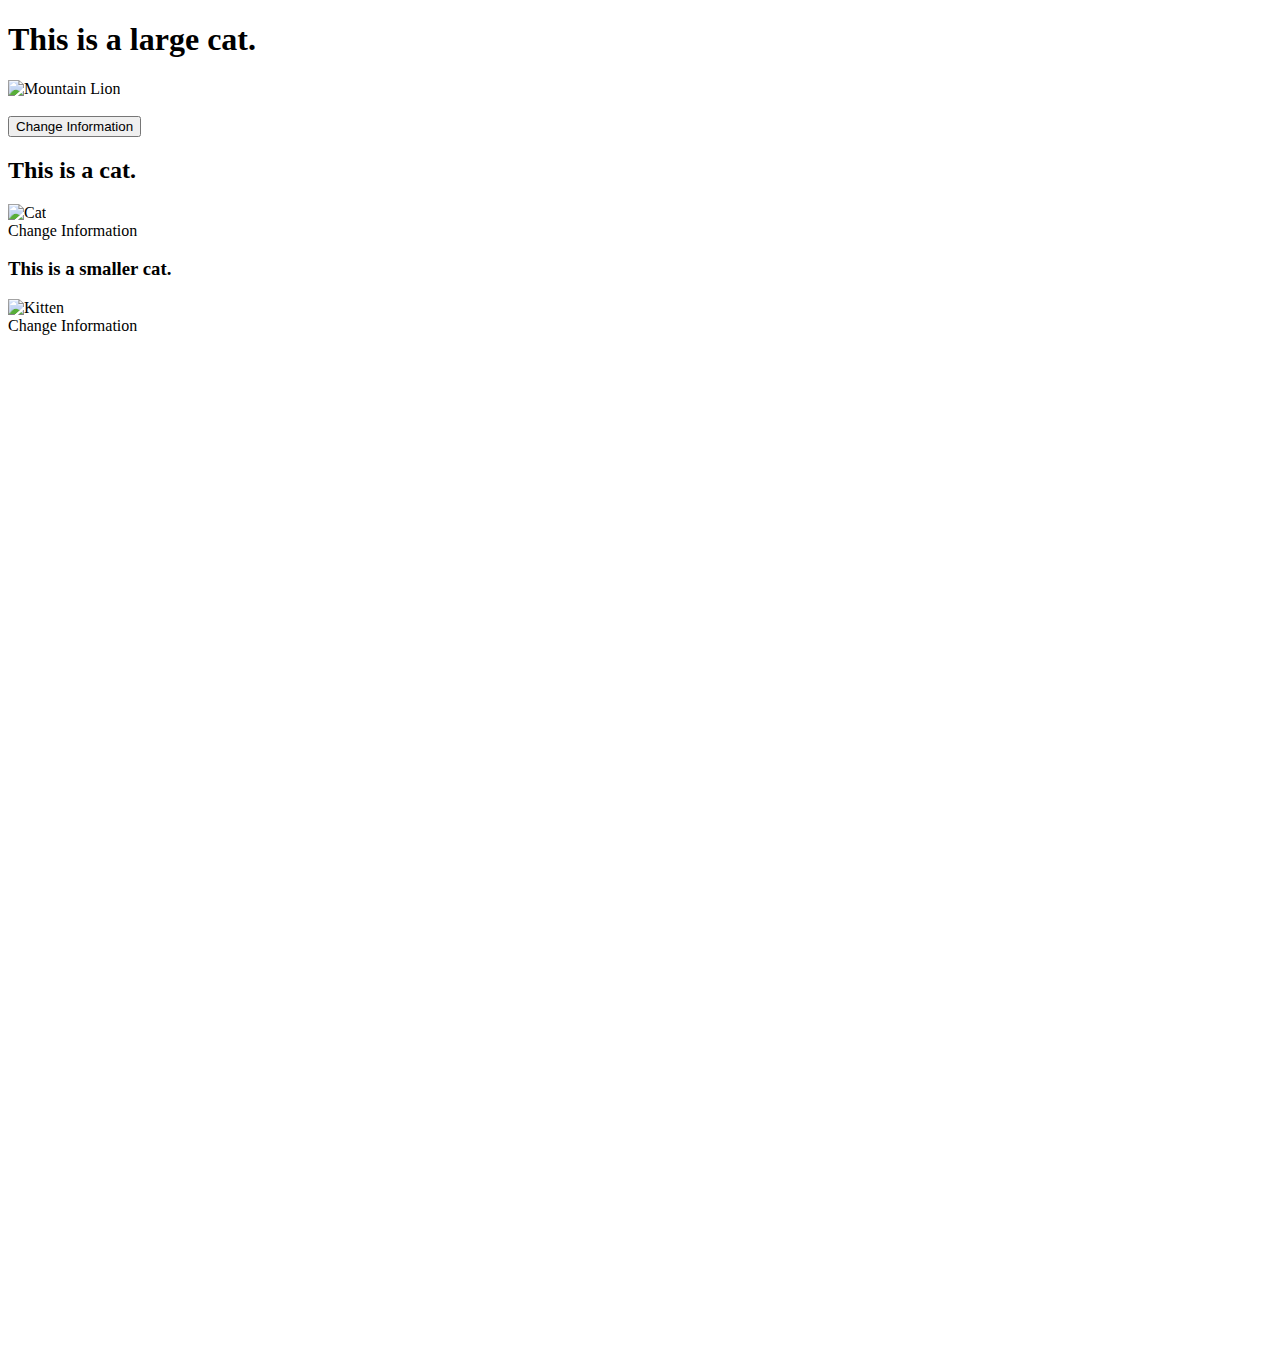
==== HW-8/index.html @ 223aa126 "Create index.html" ====
<!doctype html>
<html>
<head>
<meta charset="utf-8">
<title>HW 8</title>
 <script src="https://ajax.googleapis.com/ajax/libs/jquery/3.3.1/jquery.min.js"></script>
<script src="HW-8.js"></script>
<link rel="stylesheet" href="HW-8.css">
</head>

<body>

		<h1>This is a large cat.</h1>
		<div>
		<img src="Media/Mountain.jpg" alt="Mountain Lion" width="500" height="400">
		</div>
		<br>
		<button>Change Information</button>

		<h2>This is a cat.</h2>
		<div1>
		<img src="Media/Cat.jpg" alt="Cat" width="500" height="400">
		</div1>
		<br>
		<button1>Change Information</button1>

		<h3>This is a smaller cat.</h3>
		<div2>
		<img src="Media/Kitten.jpg" alt="Kitten" width="500" height="400">
		</div2>
		<br>
		<button2>Change Information</button2>
		<br>	
	
	<canvas id="drawing" width="2000" height="1000"></canvas>
	
</body>
</html>
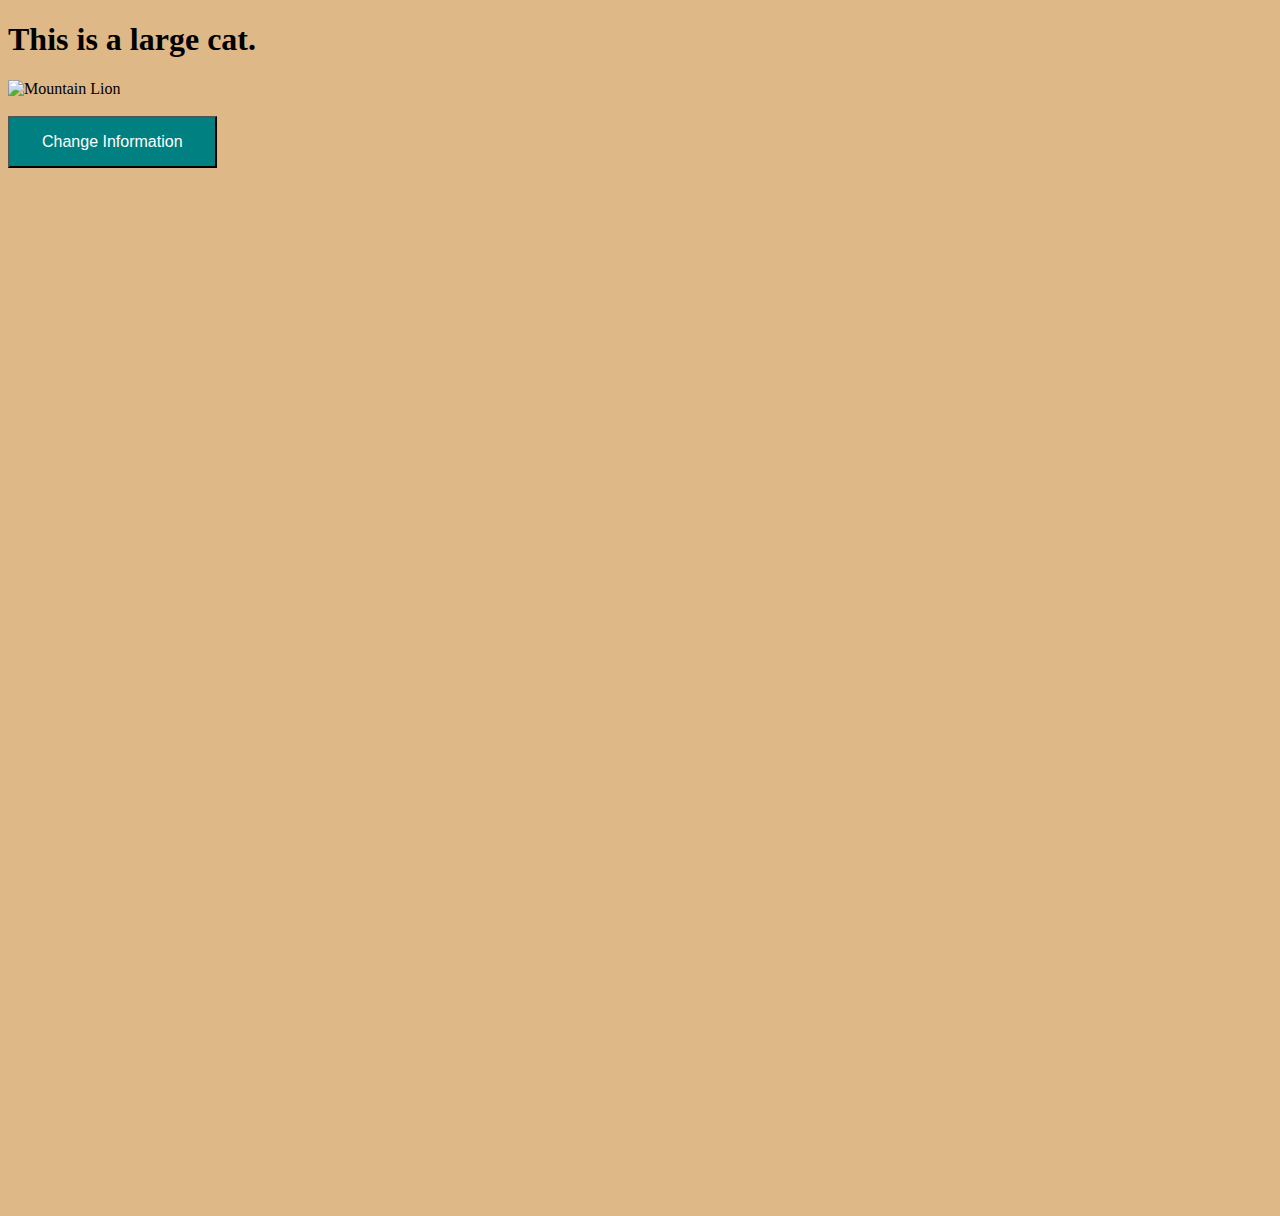
==== commit 918f57c7: "Update index.html" ====
--- a/HW-8/index.html
+++ b/HW-8/index.html
@@ -4,8 +4,8 @@
 <meta charset="utf-8">
 <title>HW 8</title>
  <script src="https://ajax.googleapis.com/ajax/libs/jquery/3.3.1/jquery.min.js"></script>
-<script src="HW-8.js"></script>
-<link rel="stylesheet" href="HW-8.css">
+<script src="./HW-8.js"></script>
+<link rel="stylesheet" href="./HW-8.css">
 </head>
 
 <body>
--- a/HW-8/HW-8.css
+++ b/HW-8/HW-8.css
@@ -0,0 +1,39 @@
+@charset "utf-8";
+/* CSS Document */
+
+button {
+  background-color: teal;
+  color: white;
+  padding: 15px 32px;
+  text-align: center;
+  text-decoration: none;
+  display: inline-block;
+  font-size: 16px;
+
+}
+
+button1 {
+  background-color: teal;
+  color: white;
+  padding: 15px 32px;
+  text-align: center;
+  text-decoration: none;
+  display: inline-block;
+  font-size: 16px;
+
+}
+
+button2 {
+  background-color: teal;
+  color: white;
+  padding: 15px 32px;
+  text-align: center;
+  text-decoration: none;
+  display: inline-block;
+  font-size: 16px;
+
+}
+
+body {
+	background-color: burlywood;
+}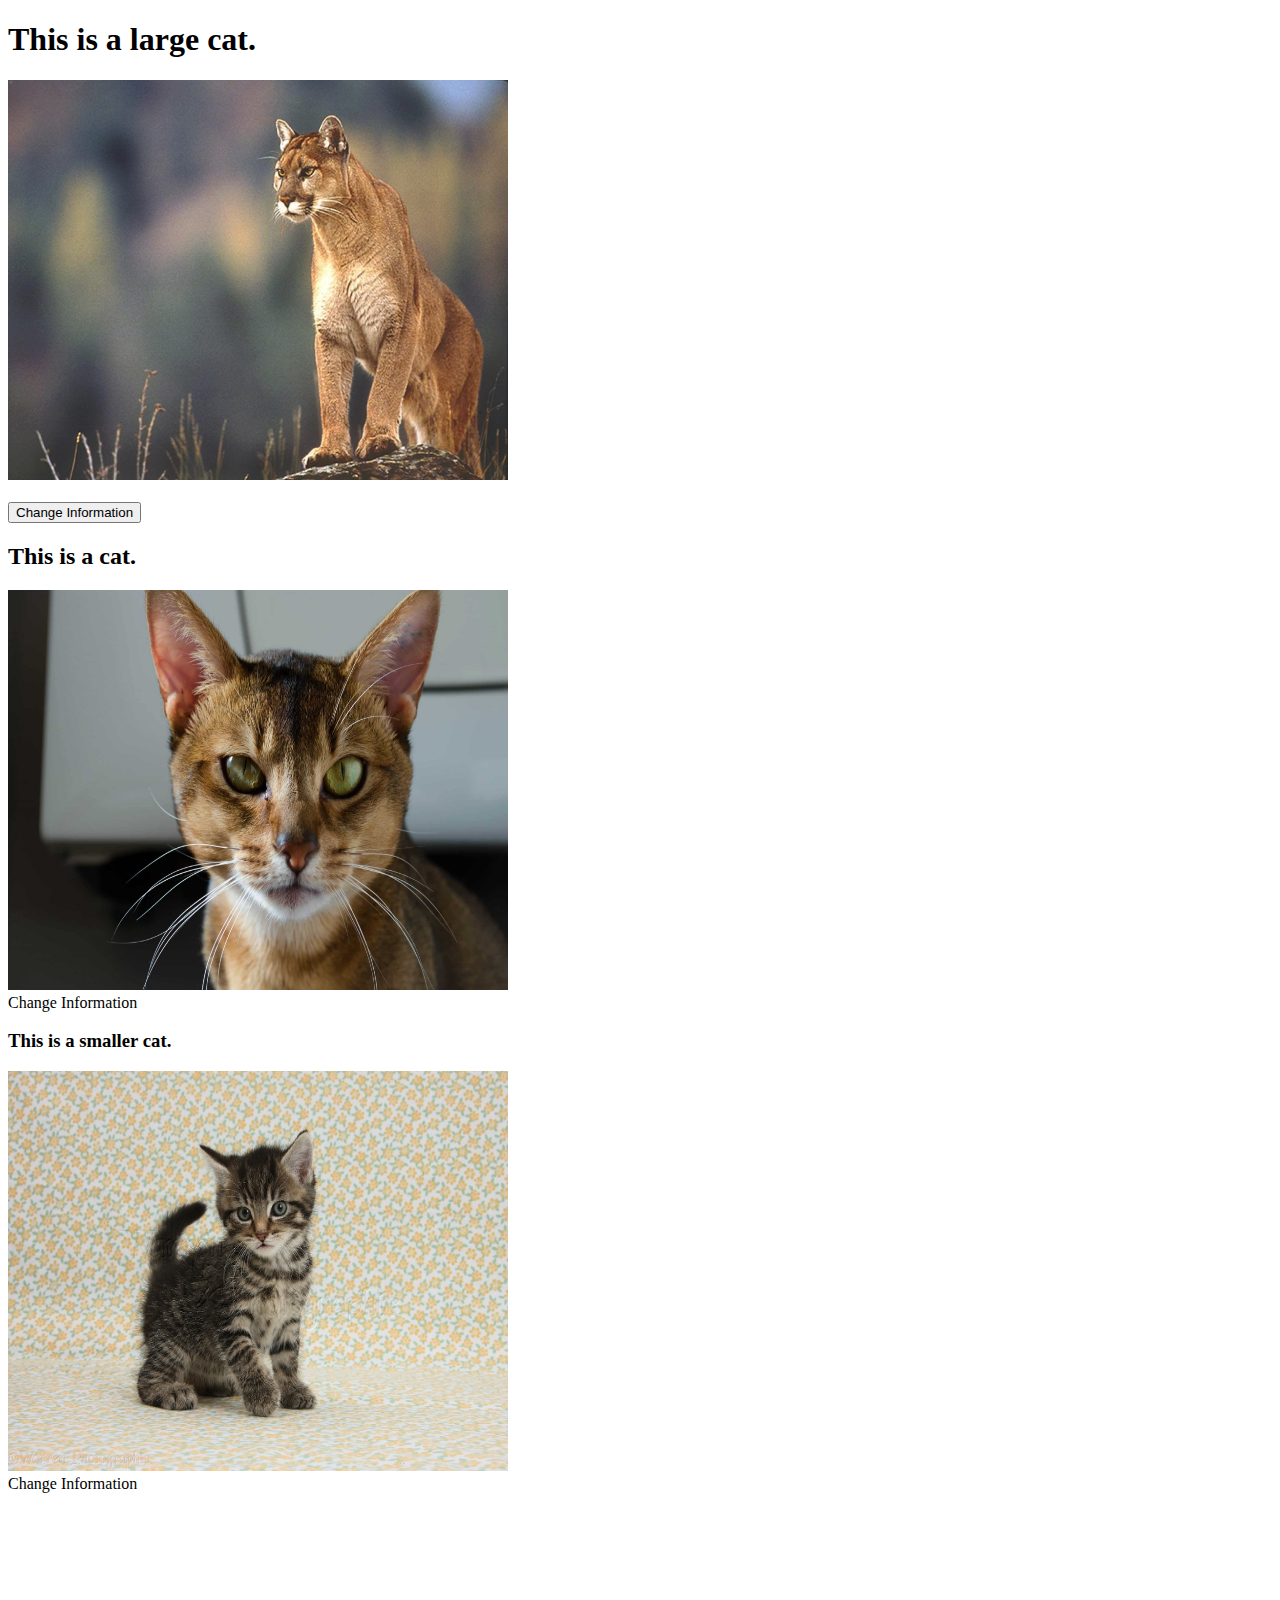
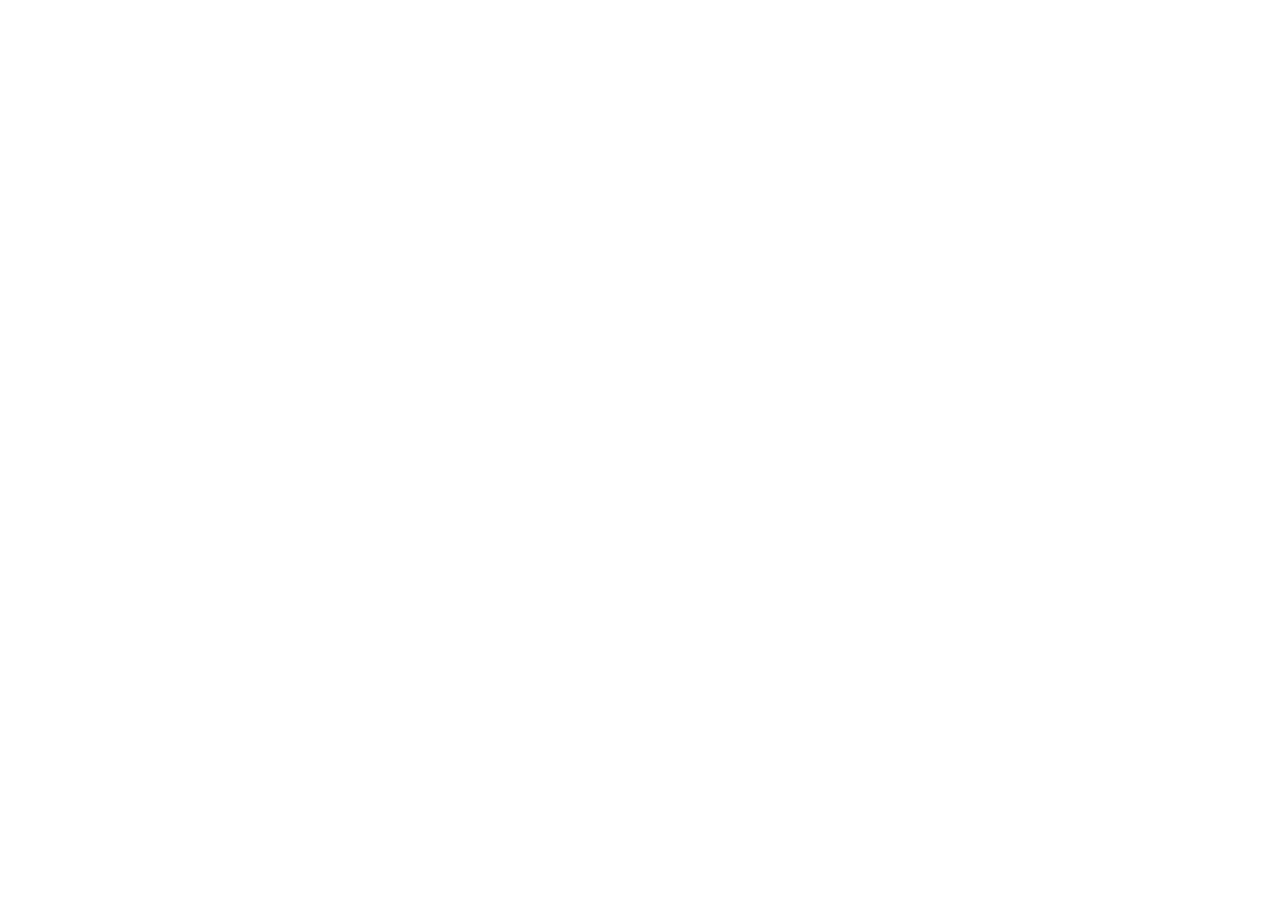
==== commit a5bf8352: "Update index.html" ====
--- a/HW-8/index.html
+++ b/HW-8/index.html
@@ -4,8 +4,8 @@
 <meta charset="utf-8">
 <title>HW 8</title>
  <script src="https://ajax.googleapis.com/ajax/libs/jquery/3.3.1/jquery.min.js"></script>
-<script src="./HW-8.js"></script>
-<link rel="stylesheet" href="./HW-8.css">
+<script src="./HW-8/HW-8.js"></script>
+<link rel="stylesheet" href="./HW-8/HW-8.css">
 </head>
 
 <body>
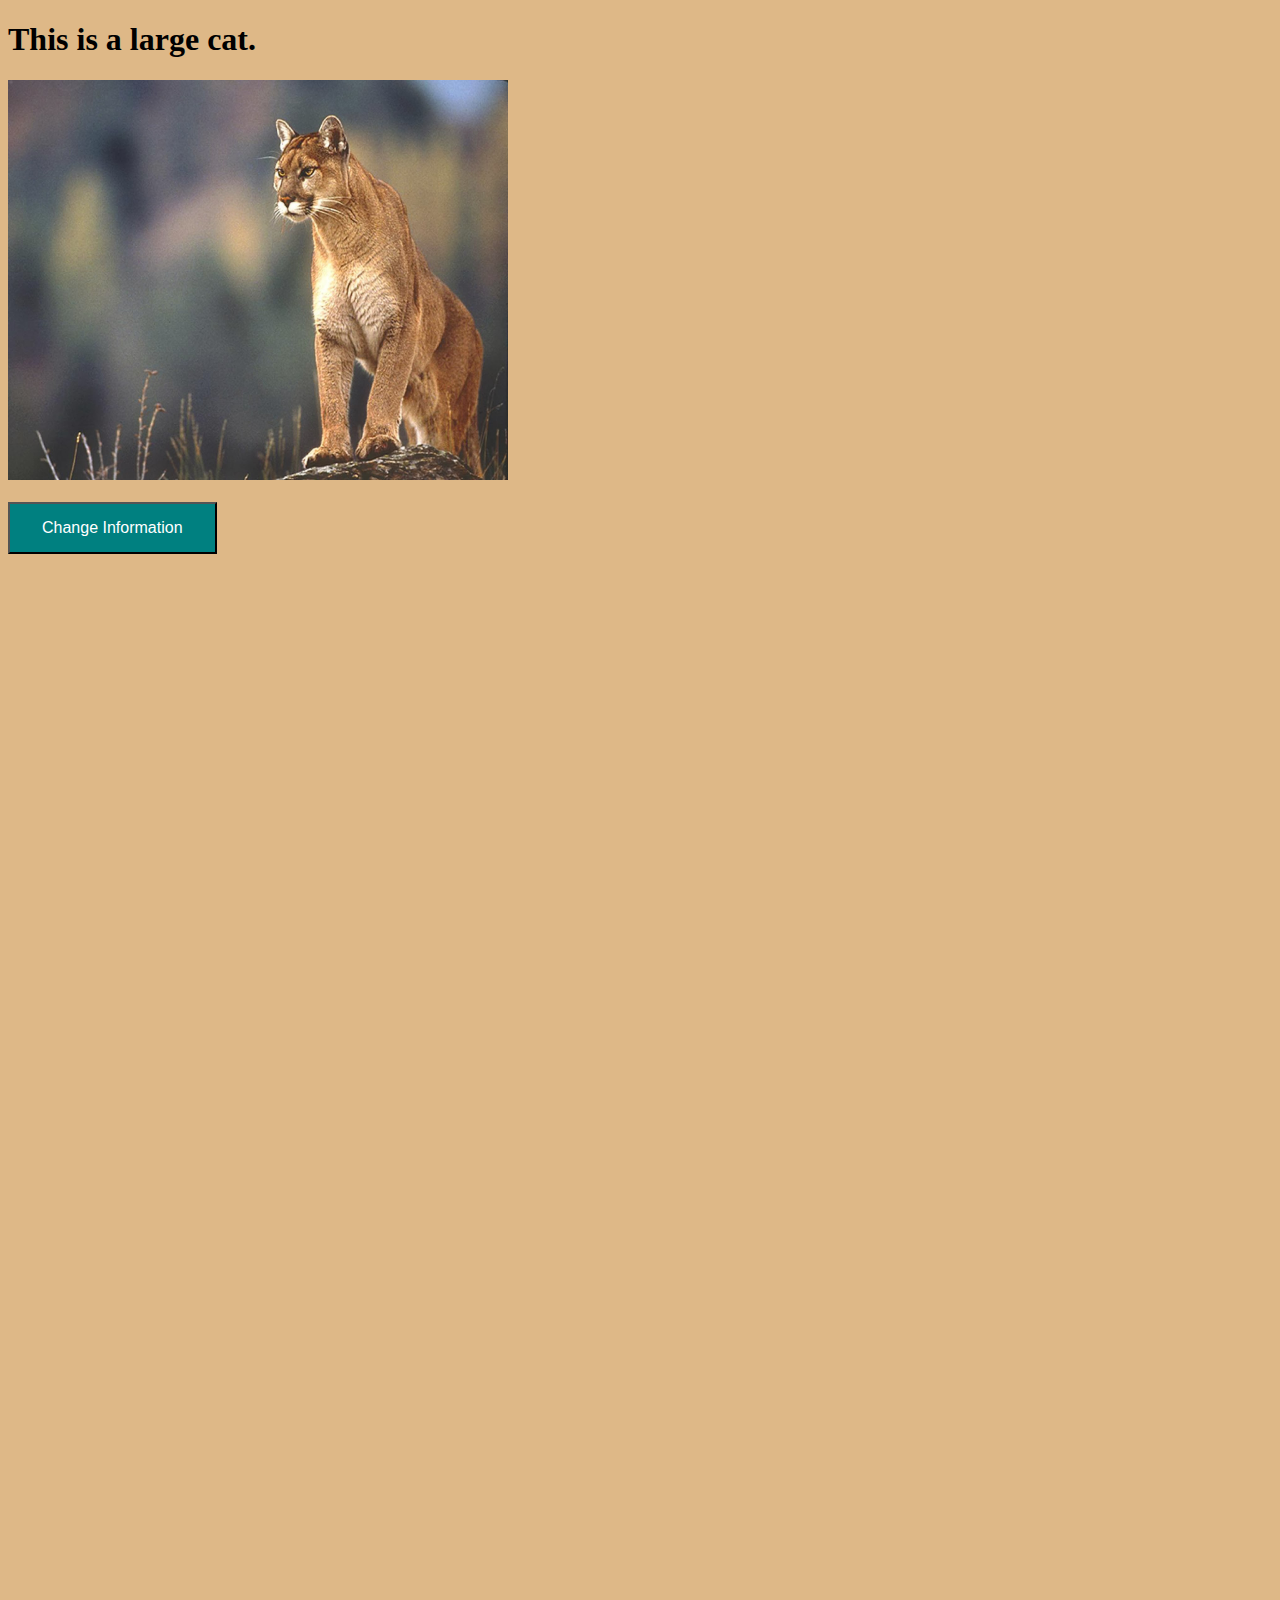
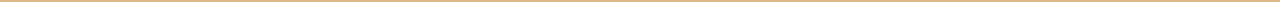
==== commit e123068b: "Update index.html" ====
--- a/HW-8/index.html
+++ b/HW-8/index.html
@@ -4,8 +4,8 @@
 <meta charset="utf-8">
 <title>HW 8</title>
  <script src="https://ajax.googleapis.com/ajax/libs/jquery/3.3.1/jquery.min.js"></script>
-<script src="./HW-8/HW-8.js"></script>
-<link rel="stylesheet" href="./HW-8/HW-8.css">
+<script src="/HW-8/HW-8.js"></script>
+<link rel="stylesheet" href="/HW-8/HW-8.css">
 </head>
 
 <body>
--- a/HW-8/HW-8.css
+++ b/HW-8/HW-8.css
@@ -0,0 +1,39 @@
+@charset "utf-8";
+/* CSS Document */
+
+button {
+  background-color: teal;
+  color: white;
+  padding: 15px 32px;
+  text-align: center;
+  text-decoration: none;
+  display: inline-block;
+  font-size: 16px;
+
+}
+
+button1 {
+  background-color: teal;
+  color: white;
+  padding: 15px 32px;
+  text-align: center;
+  text-decoration: none;
+  display: inline-block;
+  font-size: 16px;
+
+}
+
+button2 {
+  background-color: teal;
+  color: white;
+  padding: 15px 32px;
+  text-align: center;
+  text-decoration: none;
+  display: inline-block;
+  font-size: 16px;
+
+}
+
+body {
+	background-color: burlywood;
+}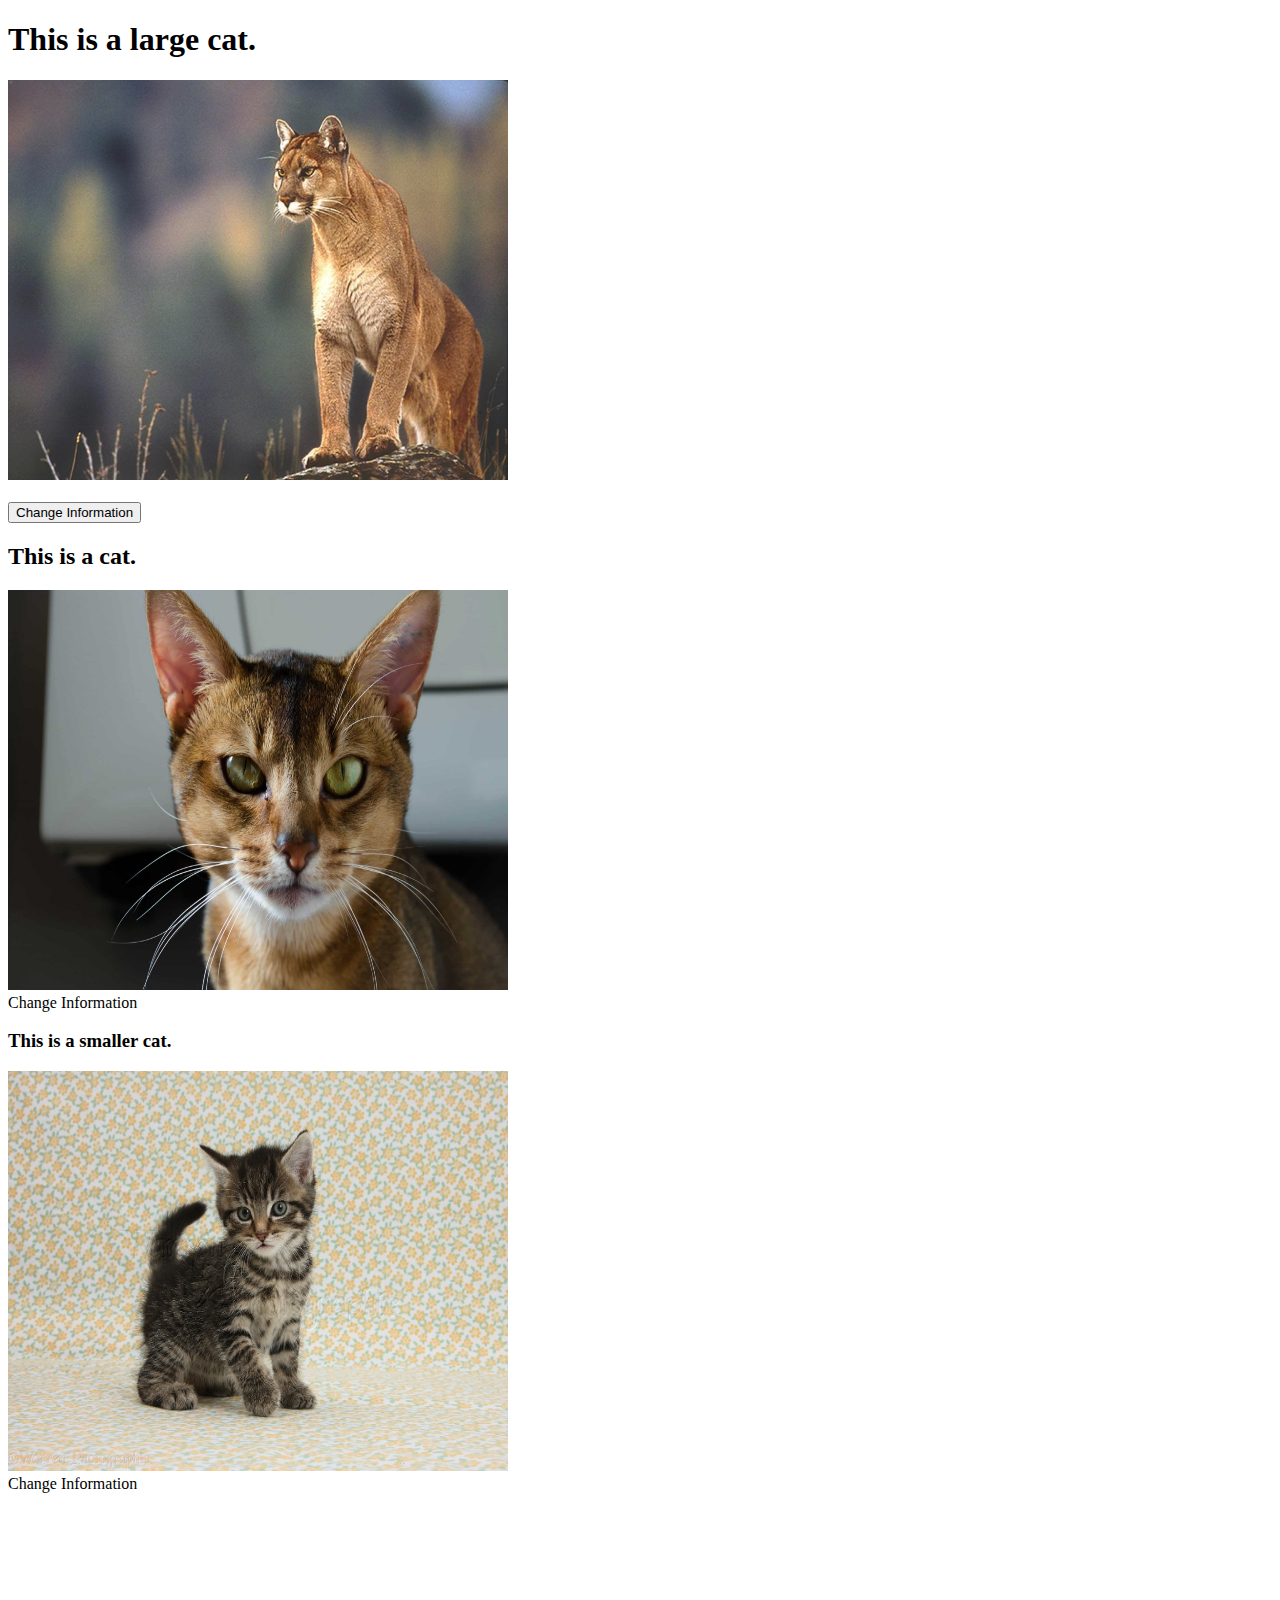
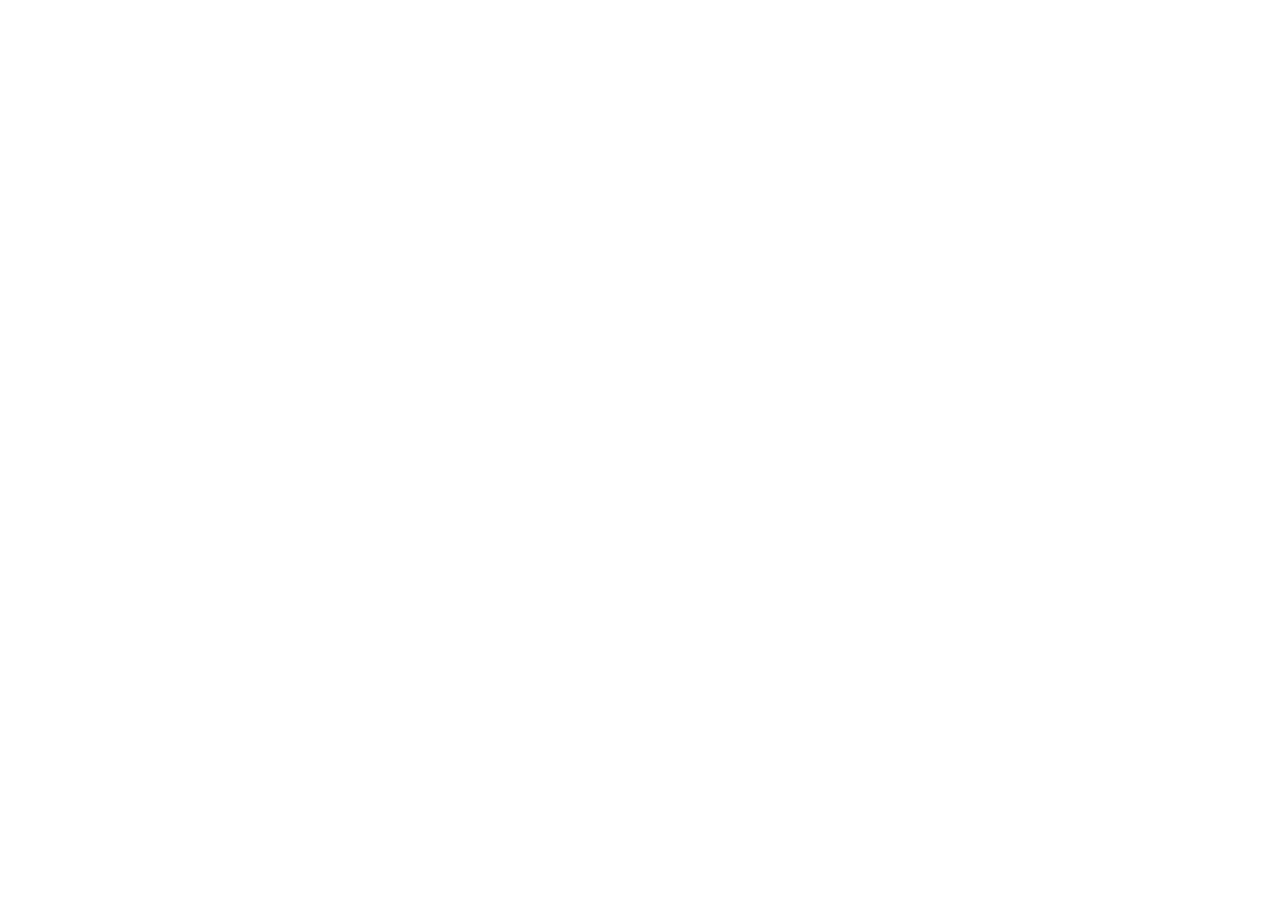
==== commit 4d3cb8c6: "Update index.html" ====
--- a/HW-8/index.html
+++ b/HW-8/index.html
@@ -3,9 +3,9 @@
 <head>
 <meta charset="utf-8">
 <title>HW 8</title>
- <script src="https://ajax.googleapis.com/ajax/libs/jquery/3.3.1/jquery.min.js"></script>
-<script src="/HW-8/HW-8.js"></script>
-<link rel="stylesheet" href="/HW-8/HW-8.css">
+<script src="https://ajax.googleapis.com/ajax/libs/jquery/3.3.1/jquery.min.js"></script>
+<script src="HW-8/HW-8.js"></script>
+<link rel="stylesheet" href="HW-8/HW-8.css">
 </head>
 
 <body>
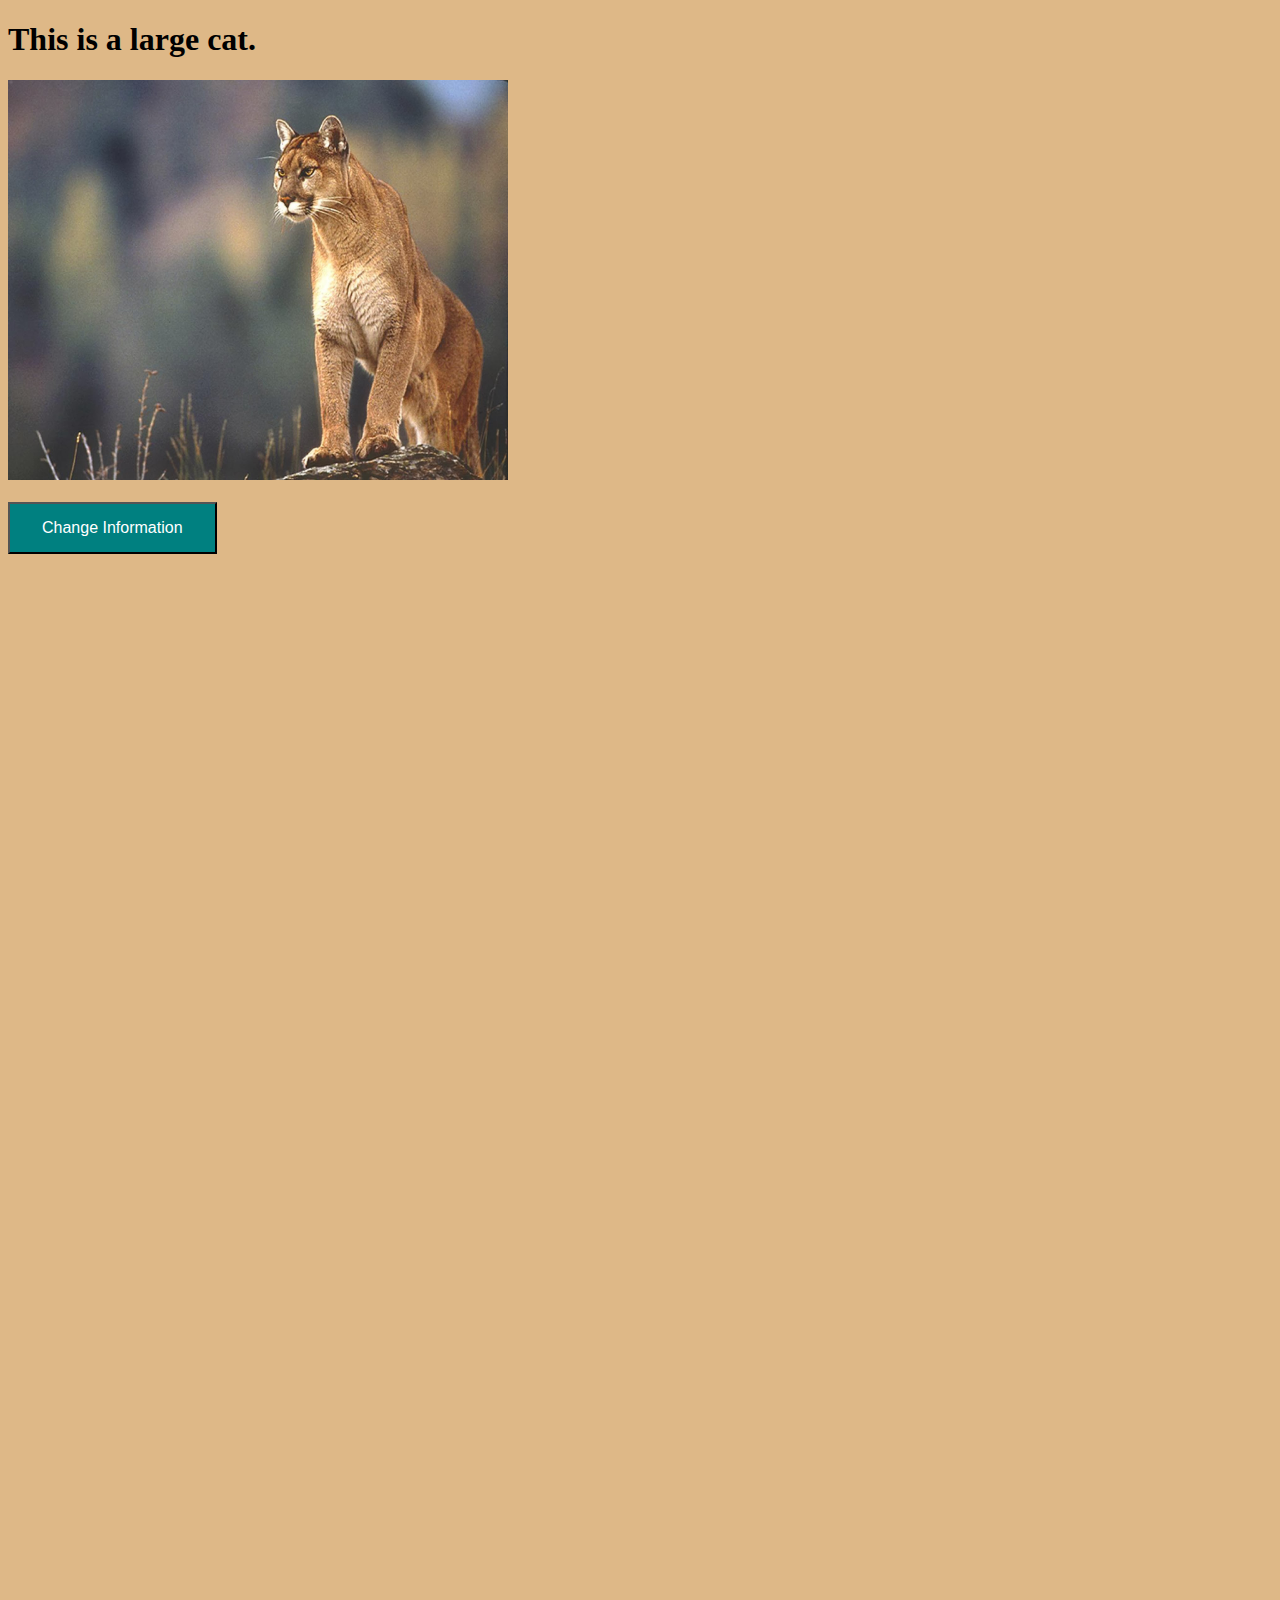
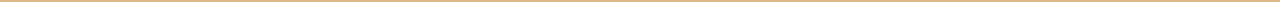
==== commit 520bff56: "Update index.html" ====
--- a/HW-8/index.html
+++ b/HW-8/index.html
@@ -4,8 +4,8 @@
 <meta charset="utf-8">
 <title>HW 8</title>
 <script src="https://ajax.googleapis.com/ajax/libs/jquery/3.3.1/jquery.min.js"></script>
-<script src="HW-8/HW-8.js"></script>
-<link rel="stylesheet" href="HW-8/HW-8.css">
+<script src="../HW-8/HW-8.js"></script>
+<link rel="stylesheet" href="../HW-8/HW-8.css">
 </head>
 
 <body>
--- a/HW-8/HW-8.css
+++ b/HW-8/HW-8.css
@@ -0,0 +1,39 @@
+@charset "utf-8";
+/* CSS Document */
+
+button {
+  background-color: teal;
+  color: white;
+  padding: 15px 32px;
+  text-align: center;
+  text-decoration: none;
+  display: inline-block;
+  font-size: 16px;
+
+}
+
+button1 {
+  background-color: teal;
+  color: white;
+  padding: 15px 32px;
+  text-align: center;
+  text-decoration: none;
+  display: inline-block;
+  font-size: 16px;
+
+}
+
+button2 {
+  background-color: teal;
+  color: white;
+  padding: 15px 32px;
+  text-align: center;
+  text-decoration: none;
+  display: inline-block;
+  font-size: 16px;
+
+}
+
+body {
+	background-color: burlywood;
+}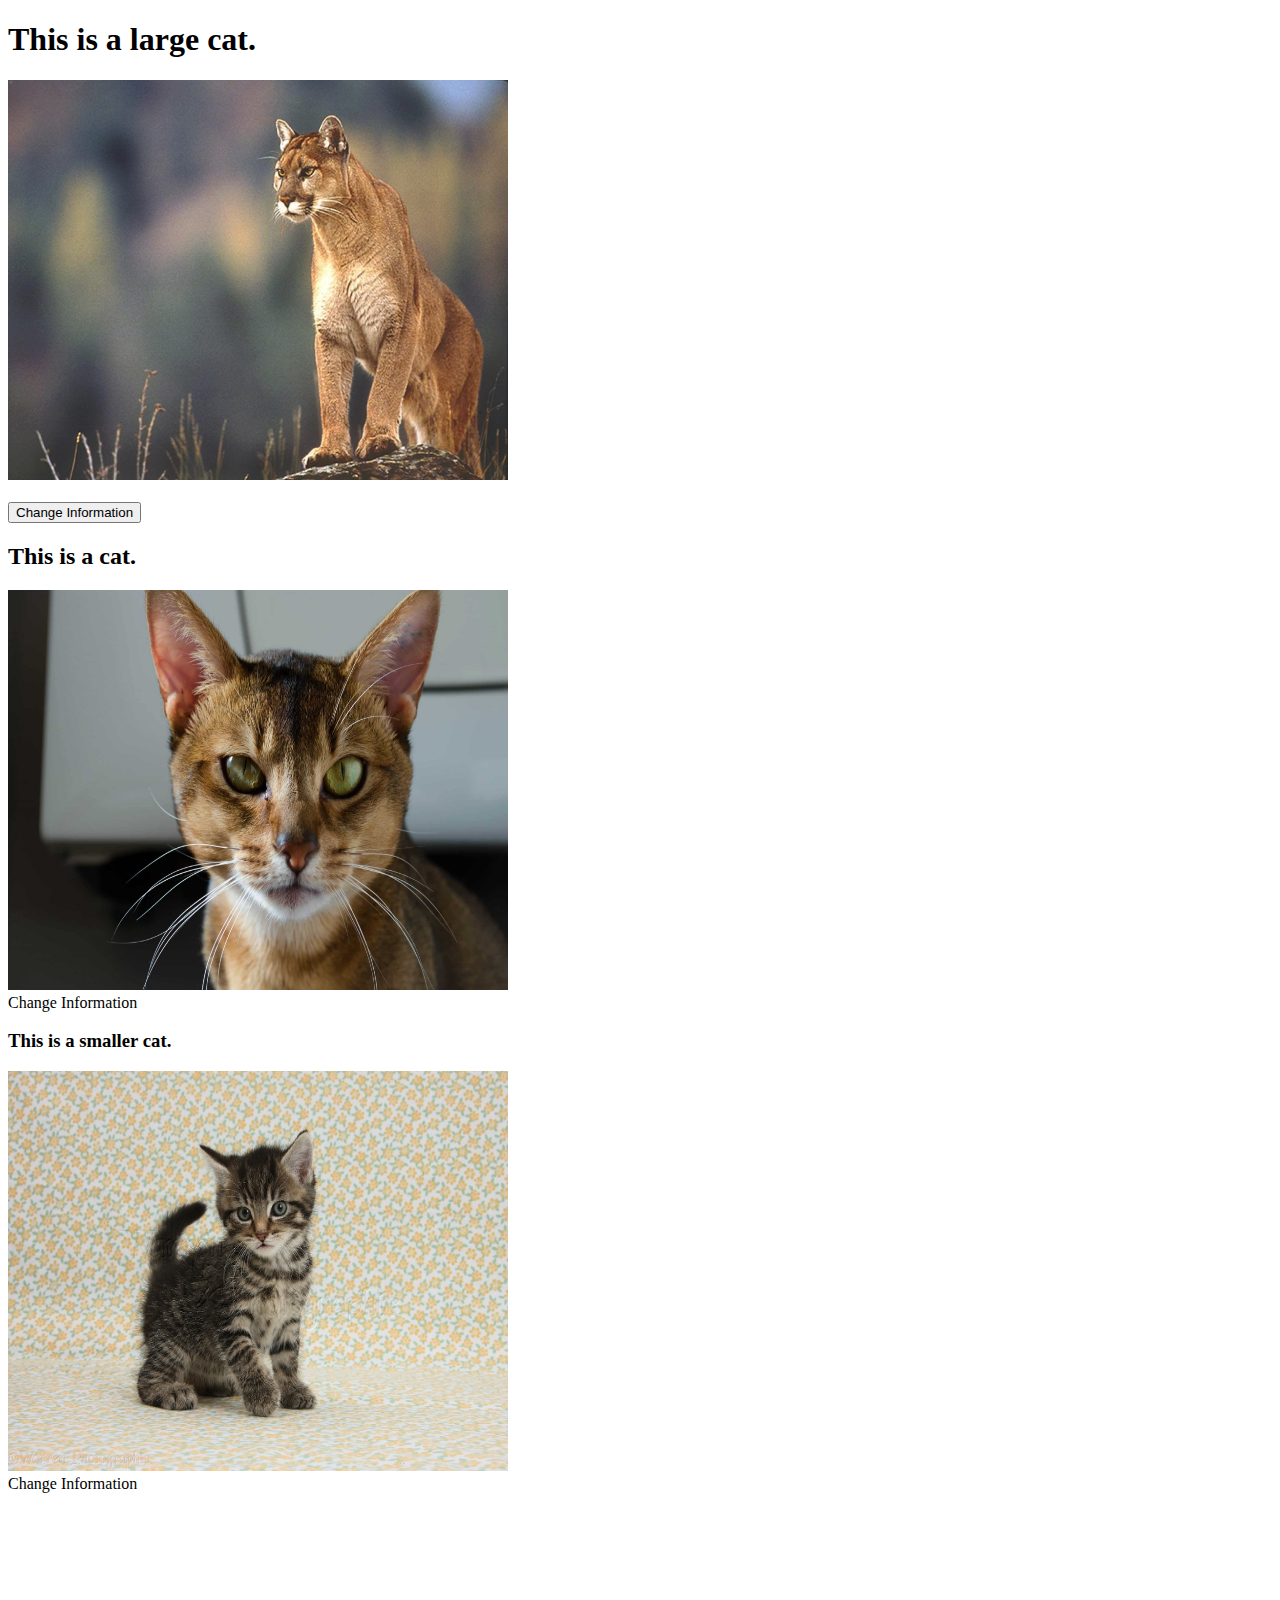
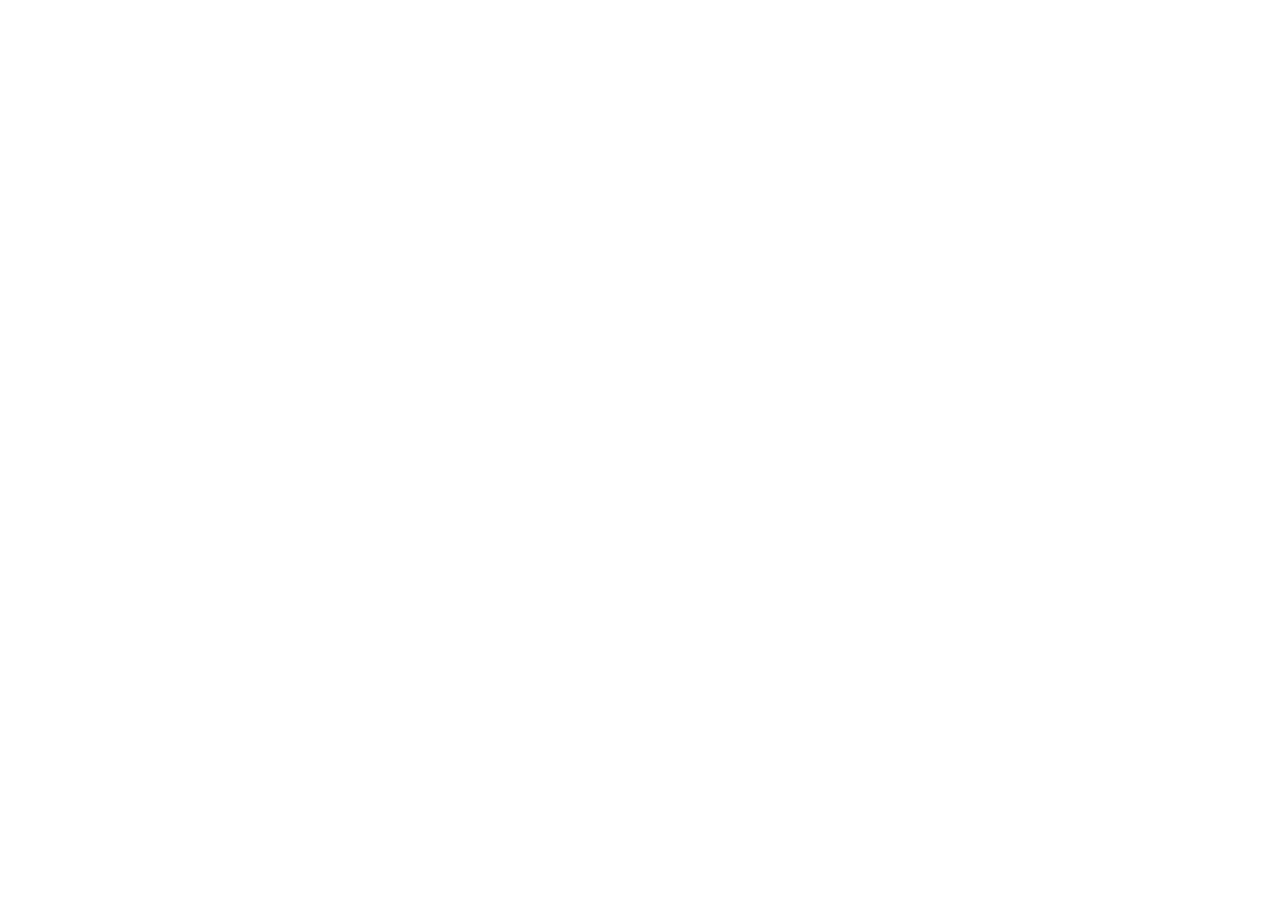
==== commit abe5ec2f: "Update index.html" ====
--- a/HW-8/index.html
+++ b/HW-8/index.html
@@ -4,8 +4,8 @@
 <meta charset="utf-8">
 <title>HW 8</title>
 <script src="https://ajax.googleapis.com/ajax/libs/jquery/3.3.1/jquery.min.js"></script>
-<script src="../HW-8/HW-8.js"></script>
-<link rel="stylesheet" href="../HW-8/HW-8.css">
+<script src="../HW-8.js"></script>
+<link rel="stylesheet" href="../HW-8.css">
 </head>
 
 <body>
